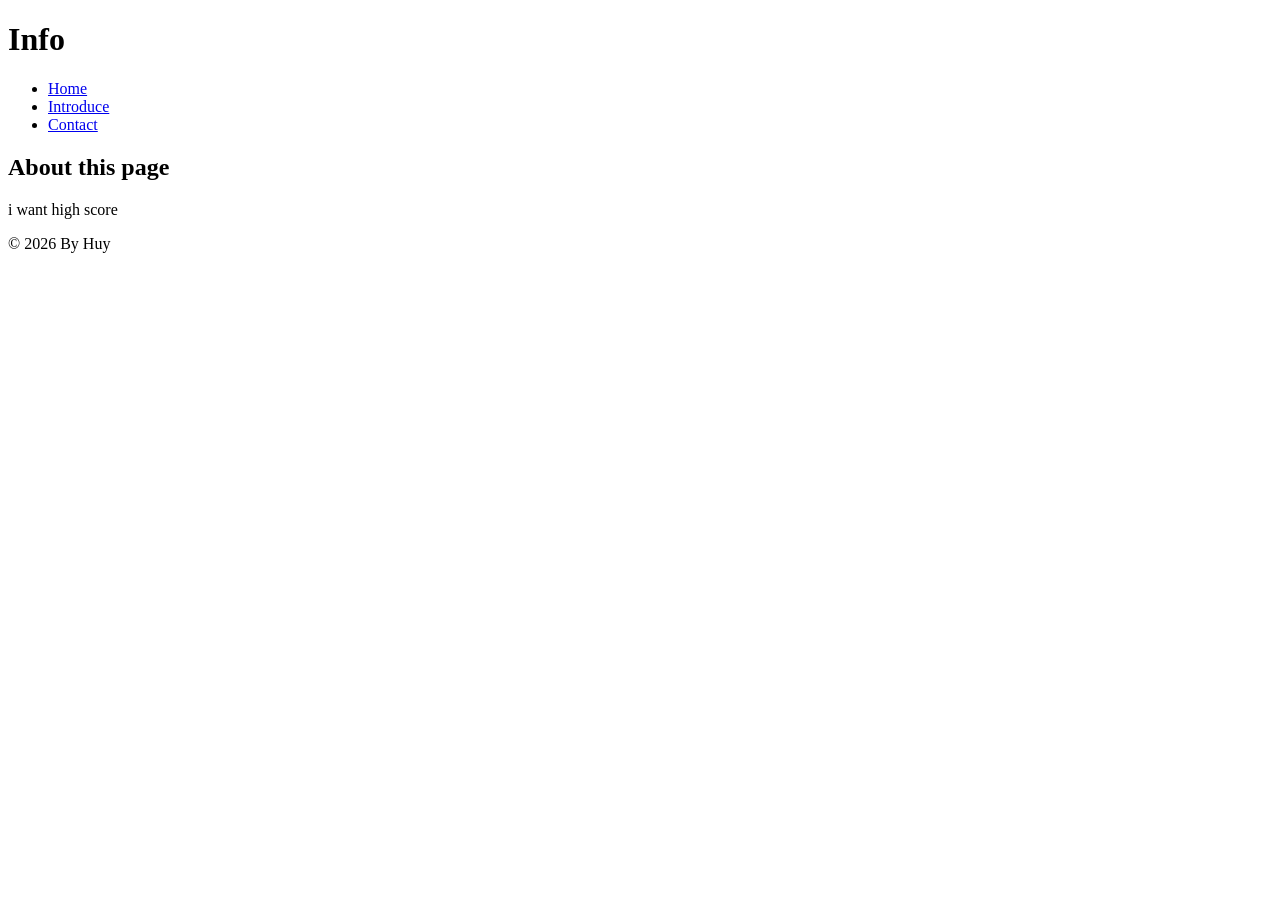
==== about.html @ 08231bfc "Update about.html" ====
<!DOCTYPE html>
<html lang="vi">
<head>
    <meta charset="UTF-8">
    <title>Introduce</title>
    <link rel="stylesheet" href="style.css">
</head>
<body>
    <header>
        <h1>Info</h1>
    </header>
    <nav>
        <ul>
            <li><a href="index.html">Home</a></li>
            <li><a href="about.html">Introduce</a></li>
            <li><a href="contact.html">Contact</a></li>
        </ul>
    </nav>
    <main>
        <h2>About this page</h2>
        <p>i want high score</p>
    </main>
    <footer>
        <p>&copy; 2026 By Huy</p>
    </footer>
</body>
</html>
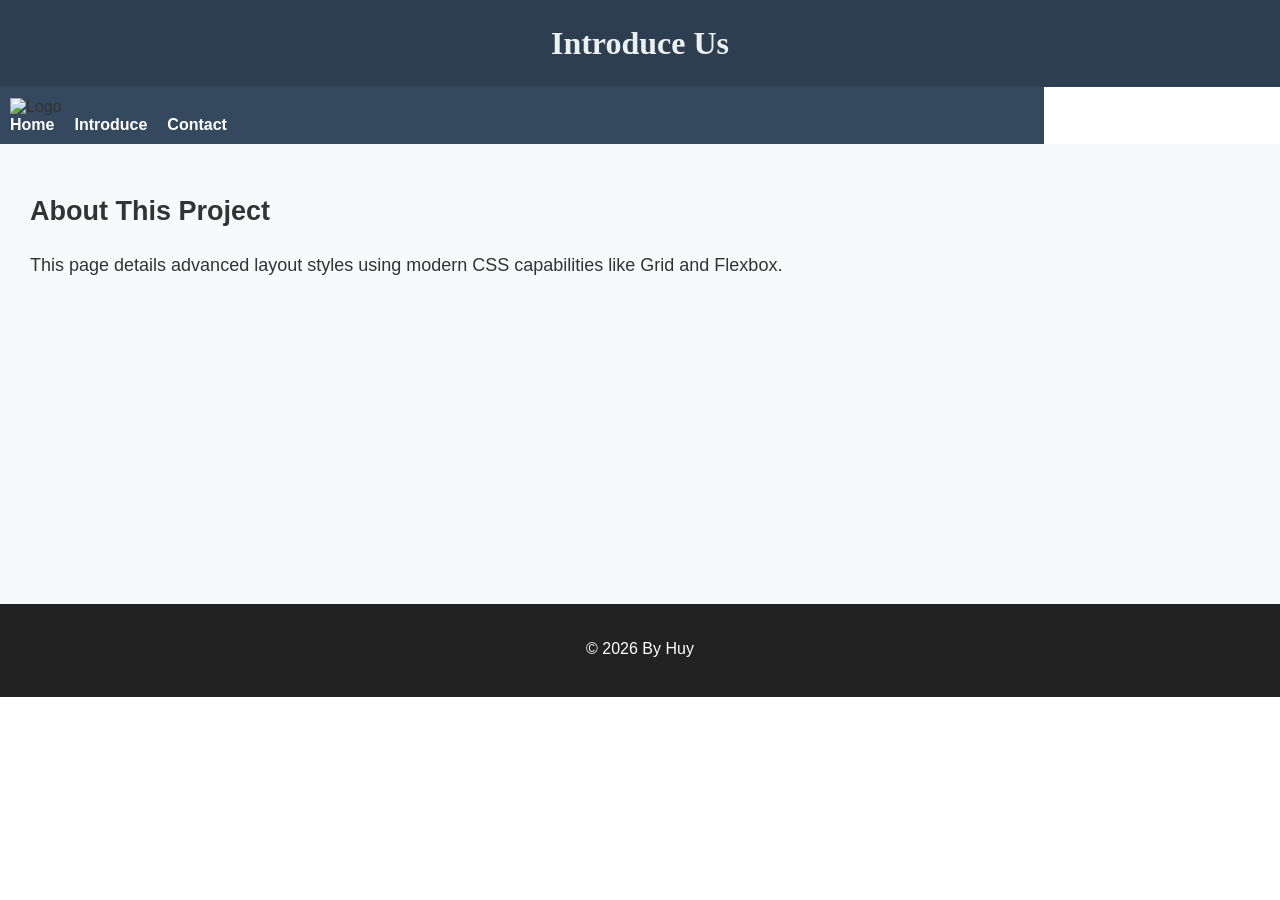
==== commit 98e3843e: "Update about.html for content and language changes" ====
--- a/about.html
+++ b/about.html
@@ -1,27 +1,35 @@
 <!DOCTYPE html>
-<html lang="vi">
+<html lang="en">
 <head>
     <meta charset="UTF-8">
     <title>Introduce</title>
     <link rel="stylesheet" href="style.css">
 </head>
 <body>
+
+    <a href="#main-content" class="skip-link">Skip to Main Content</a>
+
     <header>
-        <h1>Info</h1>
+        <h1>Introduce Us</h1>
     </header>
+
     <nav>
+        <img src="https://via.placeholder.com/150" alt="Logo">
         <ul>
             <li><a href="index.html">Home</a></li>
             <li><a href="about.html">Introduce</a></li>
             <li><a href="contact.html">Contact</a></li>
         </ul>
     </nav>
-    <main>
-        <h2>About this page</h2>
-        <p>i want high score</p>
+
+    <main id="main-content">
+        <h2>About This Project</h2>
+        <p>This page details advanced layout styles using modern CSS capabilities like Grid and Flexbox.</p>
     </main>
+
     <footer>
         <p>&copy; 2026 By Huy</p>
     </footer>
+
 </body>
 </html>
--- a/style.css
+++ b/style.css
@@ -0,0 +1,119 @@
+body {
+    font-family: "Helvetica Neue", Arial, sans-serif;
+    font-size: 16px;
+    margin: 0;
+    padding: 0;
+    color: #333333;
+}
+
+header {
+    background-color: #2c3e50;
+    padding: 25px;
+}
+
+nav {
+    background-color: #34495e;
+    padding: 10px;
+    display: inline-block;
+    width: 80%;
+}
+
+main {
+    background-color: #f8f9fa;
+    font-size: 18px;
+    padding: 30px;
+    min-height: 400px;
+}
+
+footer {
+    background-color: #222222;
+    color: #ffffff;
+    padding: 15px;
+    text-align: center;
+}
+
+nav ul {
+    list-style-type: none;
+    margin: 0;
+    padding: 0;
+    display: flex;
+    gap: 20px;
+}
+
+nav li a {
+    color: #ffffff;
+    text-decoration: none;
+    font-weight: bold;
+}
+
+nav li a:hover {
+    color: #1abc9c;
+}
+
+h1 {
+    text-align: center;
+    font-family: "Georgia", Times, serif;
+    color: #ecf0f1;
+    margin: 0;
+}
+
+p {
+    line-height: 1.7;
+    margin-bottom: 20px;
+}
+
+nav img {
+    width: 10%;
+    height: auto;
+    vertical-align: middle;
+}
+
+.skip-link {
+    position: absolute;
+    top: -100px;
+    left: 0;
+    background: #1abc9c;
+    color: white;
+    padding: 10px;
+    z-index: 100;
+    transition: top 0.2s ease;
+    text-decoration: none;
+    font-weight: bold;
+}
+
+.skip-link:focus {
+    top: 0;
+}
+
+.grid {
+    display: grid;
+    grid-template-columns: repeat(2, 40%);
+    justify-content: space-around;
+    align-items: start;
+    row-gap: 30px;
+    margin-top: 20px;
+}
+
+.grid img {
+    width: 100%;
+    height: auto;
+    border-radius: 8px;
+}
+
+.flex {
+    display: flex;
+    flex-wrap: wrap;
+    justify-content: space-between;
+    gap: 20px;
+    margin-top: 20px;
+}
+
+.flex-item {
+    flex: 1 1 200px;
+}
+
+.flex img {
+    width: 100%;
+    height: auto;
+    border-radius: 8px;
+}
